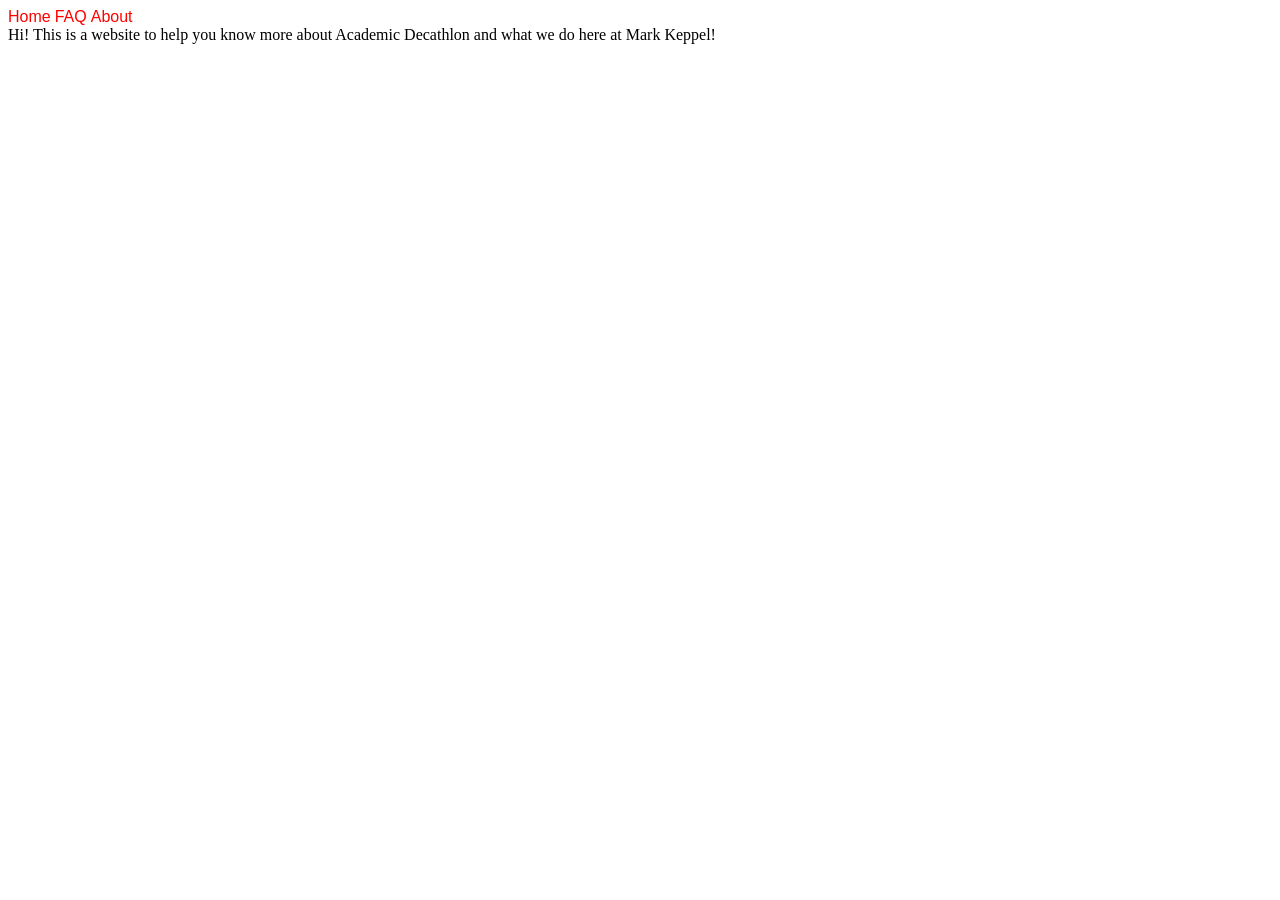
==== index.html @ 8625839a "Renamed home.html to index.html" ====
<!DOCTYPE html>
<html lang="en">
<head>
    <meta charset="UTF-8">
    <meta name="viewport" content="width=device-width, initial-scale=1.0">
    <title>MKHS Academic Decathlon</title>
<link href="styles.css" rel="stylesheet">
</head>
<body>
    <div class = "navbar">
        <a href="home.html">Home</a>
        <a href="faq.html">FAQ</a>
        <a href="about.html">About</a>
    </div>
    <main>
        <section>
            Hi! This is a website to help you know more about Academic Decathlon and what we do here at Mark Keppel!
        </section>
    </main>
</body>
</html>
---- styles.css ----
a{
    text-decoration: none;
    color:red;
    font-family:'Segoe UI', Tahoma, Geneva, Verdana, sans-serif;
}
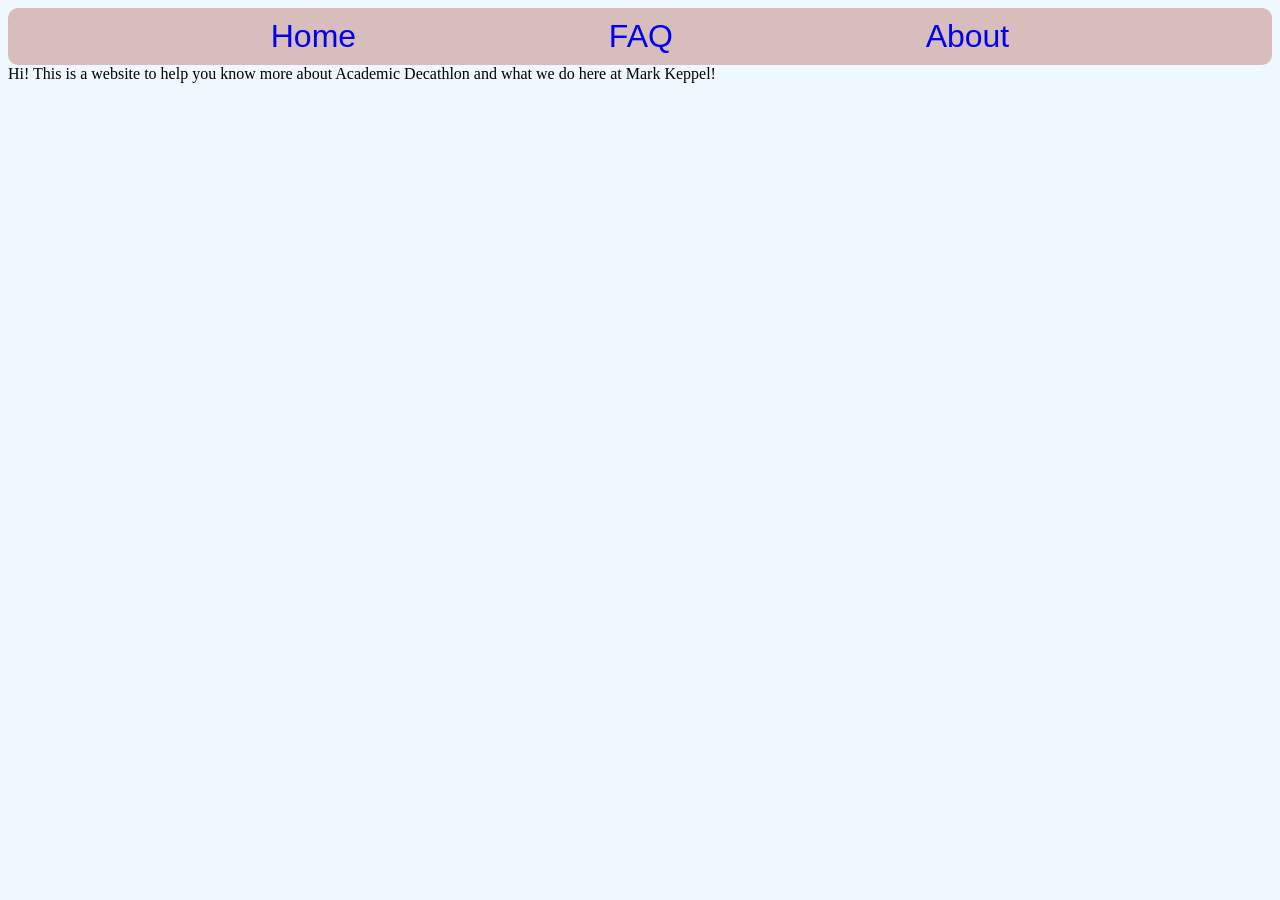
==== commit 1212098c: "changed div with navbar classes into navs, changed navbar to more stylized" ====
--- a/index.html
+++ b/index.html
@@ -7,11 +7,11 @@
 <link href="styles.css" rel="stylesheet">
 </head>
 <body>
-    <div class = "navbar">
-        <a href="home.html">Home</a>
+    <nav class = "navbar">
+        <a href="index.html">Home</a>
         <a href="faq.html">FAQ</a>
         <a href="about.html">About</a>
-    </div>
+    </nav>
     <main>
         <section>
             Hi! This is a website to help you know more about Academic Decathlon and what we do here at Mark Keppel!
--- a/styles.css
+++ b/styles.css
@@ -1,5 +1,40 @@
+
+img{
+    width: 40%;
+    min-width: 150px;
+    border: 2px solid pink;
+    border-radius: 10px;
+    display:block;
+    margin: 0 auto;
+}
+figure{
+    text-align: center;
+    font-size: 1.25rem;
+}
+*{
+    font-family: Cambria, Cochin, Georgia, Times, 'Times New Roman', serif;
+    background-color: aliceblue;
+}
+
+nav{
+    display: flex;
+    text-align: center;
+    font-size: 2rem;
+    background-color: rgb(216, 189, 189);
+    padding: 10px;
+    border-radius: 10px;
+    justify-content: space-evenly;
+    flex-wrap: wrap;
+}
 a{
+    font-family: 'Segoe UI', Tahoma, Geneva, Verdana, sans-serif;
+    border: 2px pink;
+    border-radius: 5px;
+    transition: background-color 0.15s linear;
+    background-color: rgb(216, 189, 189);
     text-decoration: none;
-    color:red;
-    font-family:'Segoe UI', Tahoma, Geneva, Verdana, sans-serif;
-}+    
+}
+a:hover{
+    background-color: pink;
+}
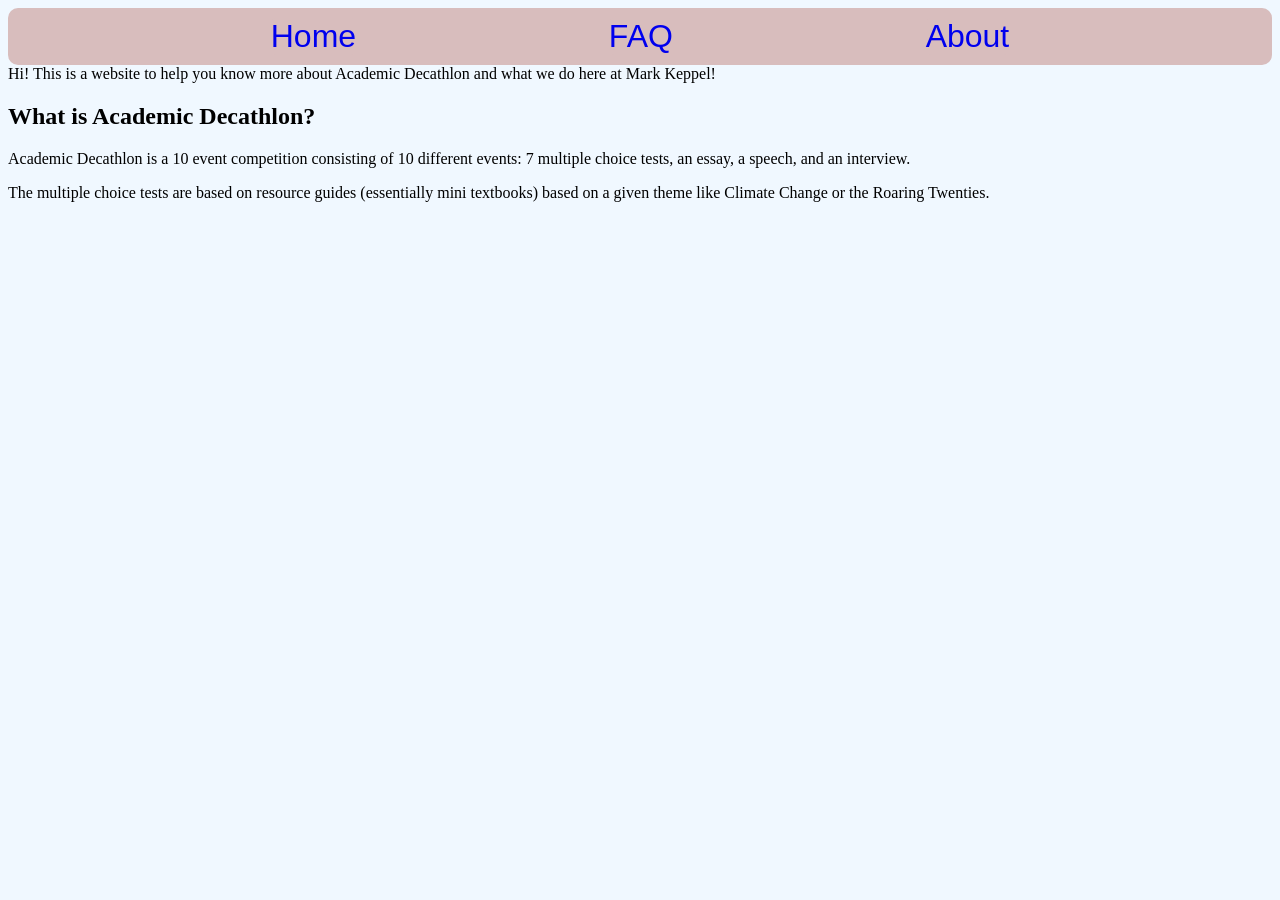
==== commit 85f0f157: "Added a brief description to the website about what Acadec is" ====
--- a/index.html
+++ b/index.html
@@ -13,8 +13,13 @@
         <a href="about.html">About</a>
     </nav>
     <main>
-        <section>
+        <header>
             Hi! This is a website to help you know more about Academic Decathlon and what we do here at Mark Keppel!
+        </header>
+        <section class="explanation">
+            <h1>What is Academic Decathlon?</h1>
+            <p>Academic Decathlon is a 10 event competition consisting of 10 different events: 7 multiple choice tests, an essay, a speech, and an interview.</p>
+            <p>The multiple choice tests are based on resource guides (essentially mini textbooks) based on a given theme like Climate Change or the Roaring Twenties.</p>
         </section>
     </main>
 </body>
